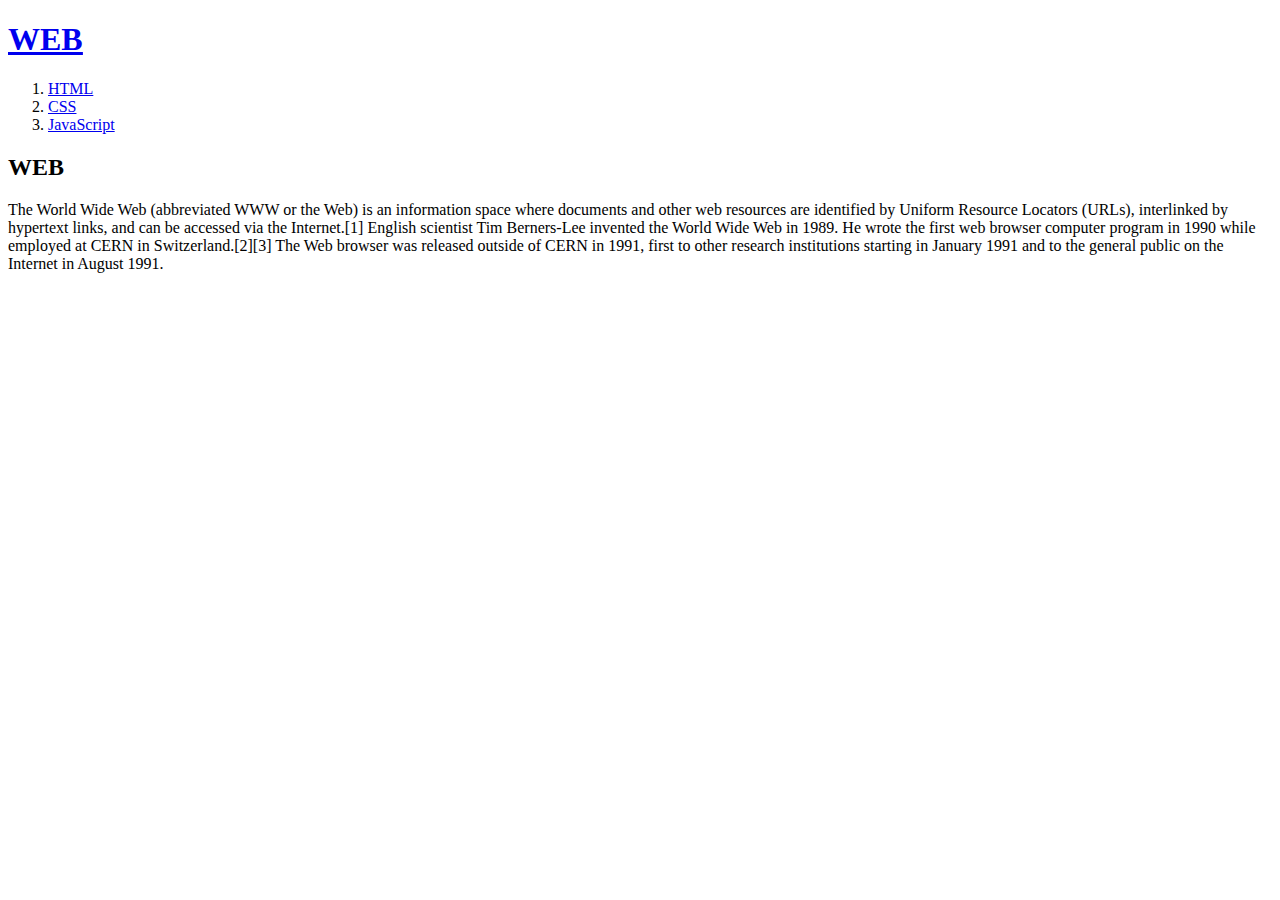
==== index.html @ 422431e5 "Add files via upload" ====
<!doctype html>
<html>
<head>
<title>웹폐이지시행</title>
<meta charset="utf-8">
</head>

<body>
  <h1><a href="index.html"><u>WEB</u></a></h1>
<ol>
  <li><a href="1.html">HTML</a></li>
  <li><a href="2.html">CSS</a></li>
  <li><a href="3.html">JavaScript</a></li>
</ol>

<h2>WEB</h2>
<p>
  The World Wide Web (abbreviated WWW or the Web) is an information space where documents and other web resources are identified by Uniform Resource Locators (URLs), interlinked by hypertext links, and can be accessed via the Internet.[1] English scientist Tim Berners-Lee invented the World Wide Web in 1989. He wrote the first web browser computer program in 1990 while employed at CERN in Switzerland.[2][3] The Web browser was released outside of CERN in 1991, first to other research institutions starting in January 1991 and to the general public on the Internet in August 1991.
</p>
</body>
</html>
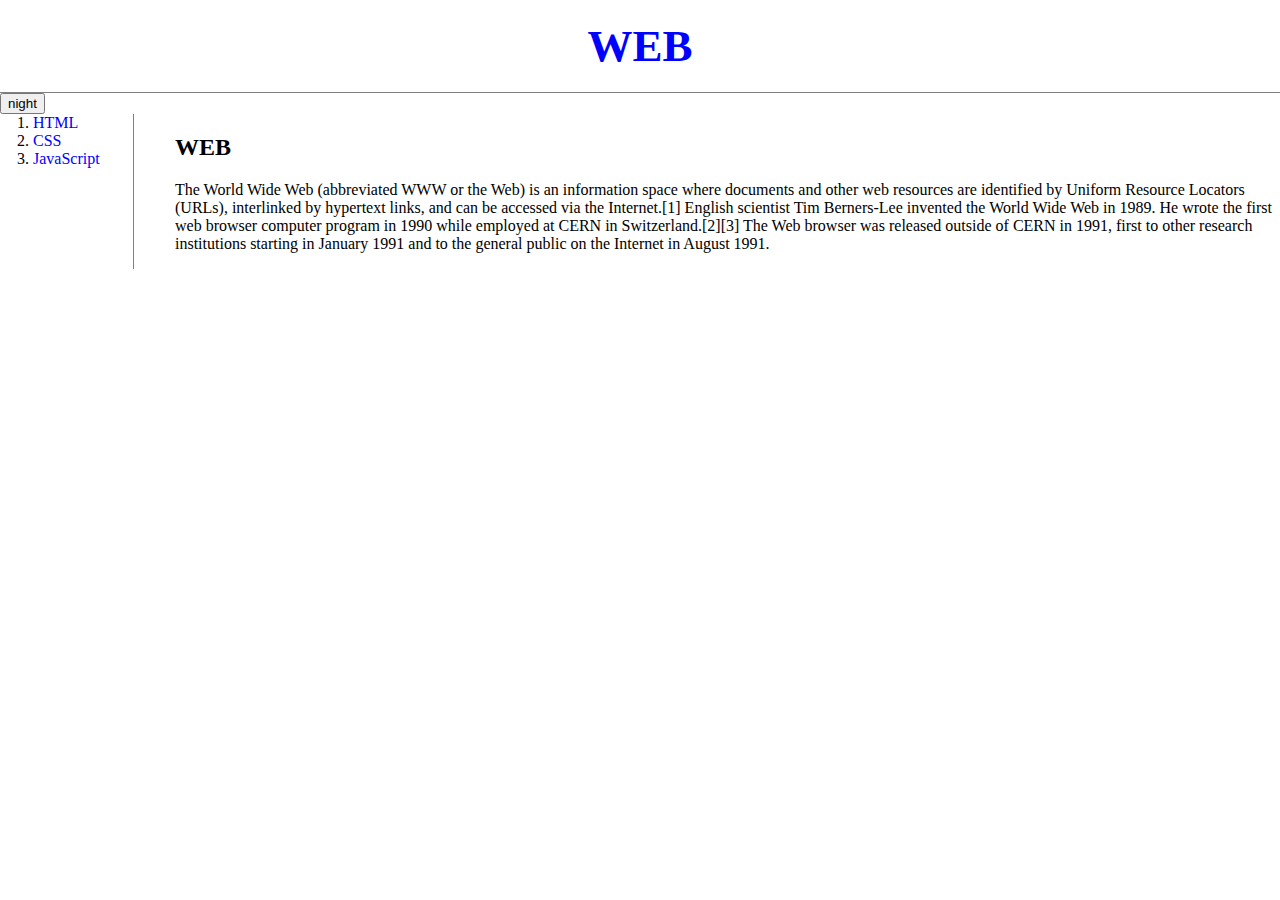
==== commit f3df7f79: "Add files via upload" ====
--- a/index.html
+++ b/index.html
@@ -1,21 +1,37 @@
-<!doctype html>
+<!DOCTYPE html>
 <html>
-<head>
-<title>웹폐이지시행</title>
-<meta charset="utf-8">
-</head>
+  <head>
+    <title>WEB1 - Welcome</title>
+    <meta charset="utf-8" />
+    <link rel="stylesheet" href="style.css" />
+    <script src="colors.js"></script>
+  </head>
+  <body>
+    <h1><a href="index.html">WEB</a></h1>
+    <input type="button" value="night" onclick="nightDayHandler(this)" />
+    <div id="grid">
+      <ol>
+        <li><a href="1.html">HTML</a></li>
+        <li>
+          <a href="2.html">CSS</a>
+        </li>
+        <li><a href="3.html">JavaScript</a></li>
+      </ol>
 
-<body>
-  <h1><a href="index.html"><u>WEB</u></a></h1>
-<ol>
-  <li><a href="1.html">HTML</a></li>
-  <li><a href="2.html">CSS</a></li>
-  <li><a href="3.html">JavaScript</a></li>
-</ol>
-
-<h2>WEB</h2>
-<p>
-  The World Wide Web (abbreviated WWW or the Web) is an information space where documents and other web resources are identified by Uniform Resource Locators (URLs), interlinked by hypertext links, and can be accessed via the Internet.[1] English scientist Tim Berners-Lee invented the World Wide Web in 1989. He wrote the first web browser computer program in 1990 while employed at CERN in Switzerland.[2][3] The Web browser was released outside of CERN in 1991, first to other research institutions starting in January 1991 and to the general public on the Internet in August 1991.
-</p>
-</body>
+      <div id="article">
+        <h2>WEB</h2>
+        <p>
+          The World Wide Web (abbreviated WWW or the Web) is an information
+          space where documents and other web resources are identified by
+          Uniform Resource Locators (URLs), interlinked by hypertext links, and
+          can be accessed via the Internet.[1] English scientist Tim Berners-Lee
+          invented the World Wide Web in 1989. He wrote the first web browser
+          computer program in 1990 while employed at CERN in Switzerland.[2][3]
+          The Web browser was released outside of CERN in 1991, first to other
+          research institutions starting in January 1991 and to the general
+          public on the Internet in August 1991.
+        </p>
+      </div>
+    </div>
+  </body>
 </html>
--- a/style.css
+++ b/style.css
@@ -0,0 +1,40 @@
+#grid {
+  display: grid;
+  grid-template-columns: 150px 1fr;
+}
+#article {
+  padding-left: 25px;
+}
+a {
+  color: blue;
+  text-decoration: none;
+}
+h1 {
+  font-size: 45px;
+  text-align: center;
+  border-bottom: 1px solid gray;
+  margin: 0;
+  padding: 20px;
+}
+
+#grid ol {
+  border-right: 1px solid gray;
+  width: 100px;
+  margin: 0;
+  padding-left: 33px;
+}
+body {
+  margin: 0;
+}
+
+@media (max-width: 800px) {
+  #grid {
+    display: block;
+  }
+  #grid ol {
+    border-right: none;
+  }
+  h1 {
+    border-bottom: none;
+  }
+}
